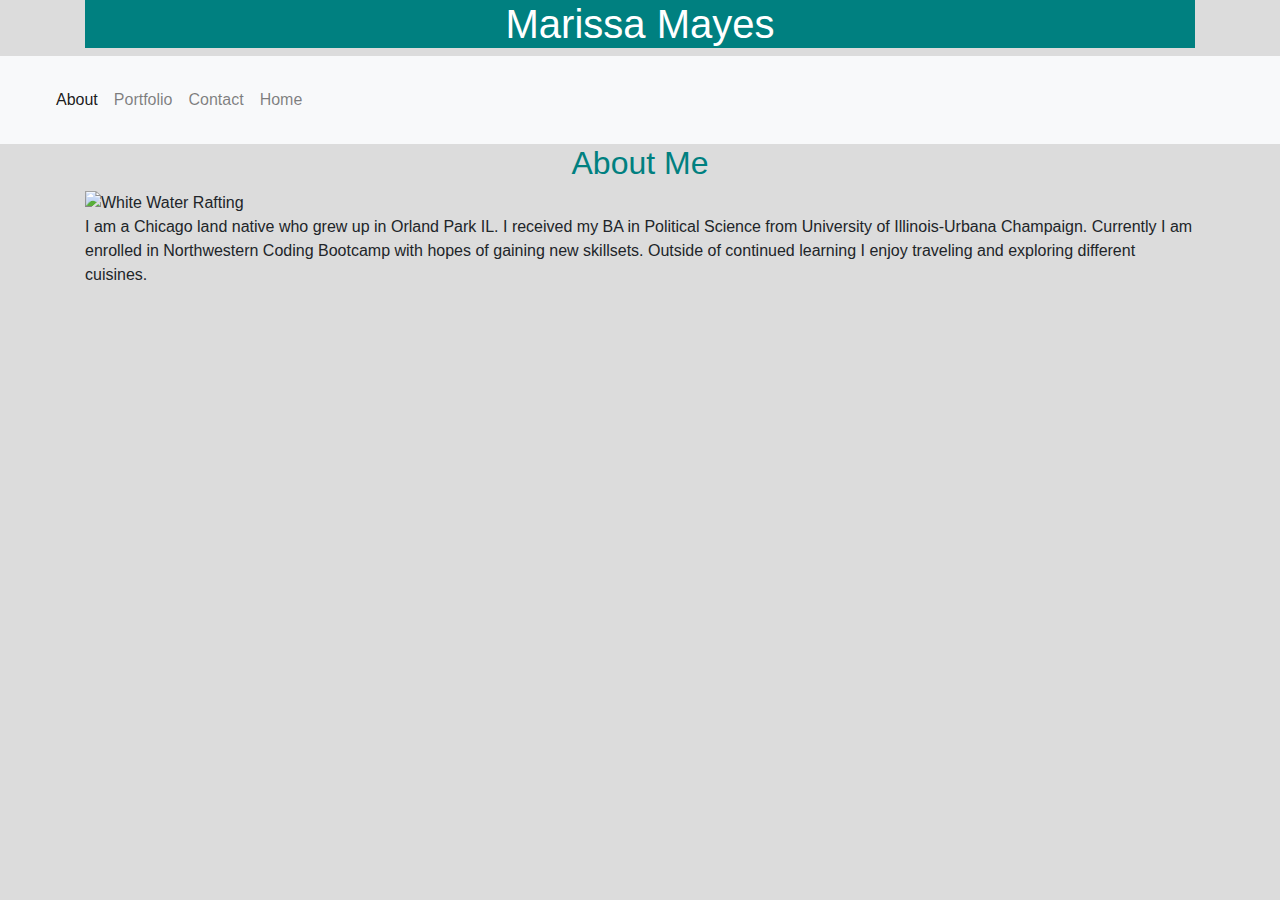
==== about_me.html @ c450d469 "transfered from former git repo" ====
<!DOCTYPE html>
<html lang="en">
<head>
    <meta charset="UTF-8">
    <meta name="viewport" content="width=device-width, initial-scale=1.0">
    <link rel="stylesheet" href="https://stackpath.bootstrapcdn.com/bootstrap/4.5.0/css/bootstrap.min.css">
    <link rel="stylesheet" href="styles.css">
    <title>about_me</title>
</head>

<body>
    <section class="container">
    <h1>Marissa Mayes</h1>
    </section>
    <nav class="navbar navbar-expand-sm navbar-light bg-light">
        <section class="navbar navbar-static-top navbar-inverse">
      <nav class="navbar navbar-expand-sm navbar-light bg-light">
          <ul class="navbar-nav">
            <li class="nav-item active">
              <a class="nav-link" href="about_me.html">About <span class="sr-only">(current)</span></a>
            </li>
            <li class="nav-item">
              <a class="nav-link" href="portfolio.html">Portfolio</a>
            </li>
            <li class="nav-item">
              <a class="nav-link" href="contact.html">Contact</a>
            </li>
            <li class="nav-item">
              <a class="nav-link" href="index.html">Home</a>

            </li>
        </ul>
    </section>
    </nav>
<section class="container">
<h2>About Me</h2>
<img src="assets/images/costa_rica.jpg" width="600"class="img-fluid" alt="White Water Rafting">
    <p> I am a Chicago land native who grew up in Orland Park IL. I received my BA in Political Science from University of Illinois-Urbana Champaign. Currently I am enrolled in Northwestern Coding Bootcamp with hopes of gaining new skillsets. Outside of continued learning I enjoy traveling and exploring different cuisines.</p>   
    </section>
  
</body>
</html>
---- styles.css ----
body{
    background-color: gainsboro;
}
h1,h3{
    background-color: teal;
    font-family: Arial, Helvetica, sans-serif;
    color:white;
    text-align: center;

}
h2{
    color: teal;
    text-align: center;
}


h5{
    font-family: Arial, Helvetica, sans-serif;
    background-color: teal;
    color: white;
    text-align: center;
}

h4{
    text-align: center;
    font-family: Arial, Helvetica, sans-serif;
    background-color: teal;
    color: white;
    text-align: center;

}

.box-set{
    background-color: gainsboro;
    width: 50%;

}

.column{
    text-align: center;
    width: fit-content;
}
.card{
    margin-left: auto;
    margin-right: auto;
    width: 8em;
}

.box{
    background-color:black;
    height: 80px;
    position: relative;
    width: 80px;
    color: white;

}
.box-1{
    top: 20%;

}
.box-2{
    left: 30%;

}
.box-3{
    bottom: 20%;
    
    

}
.box-4{
    top: 50%;
    left: 30%
}
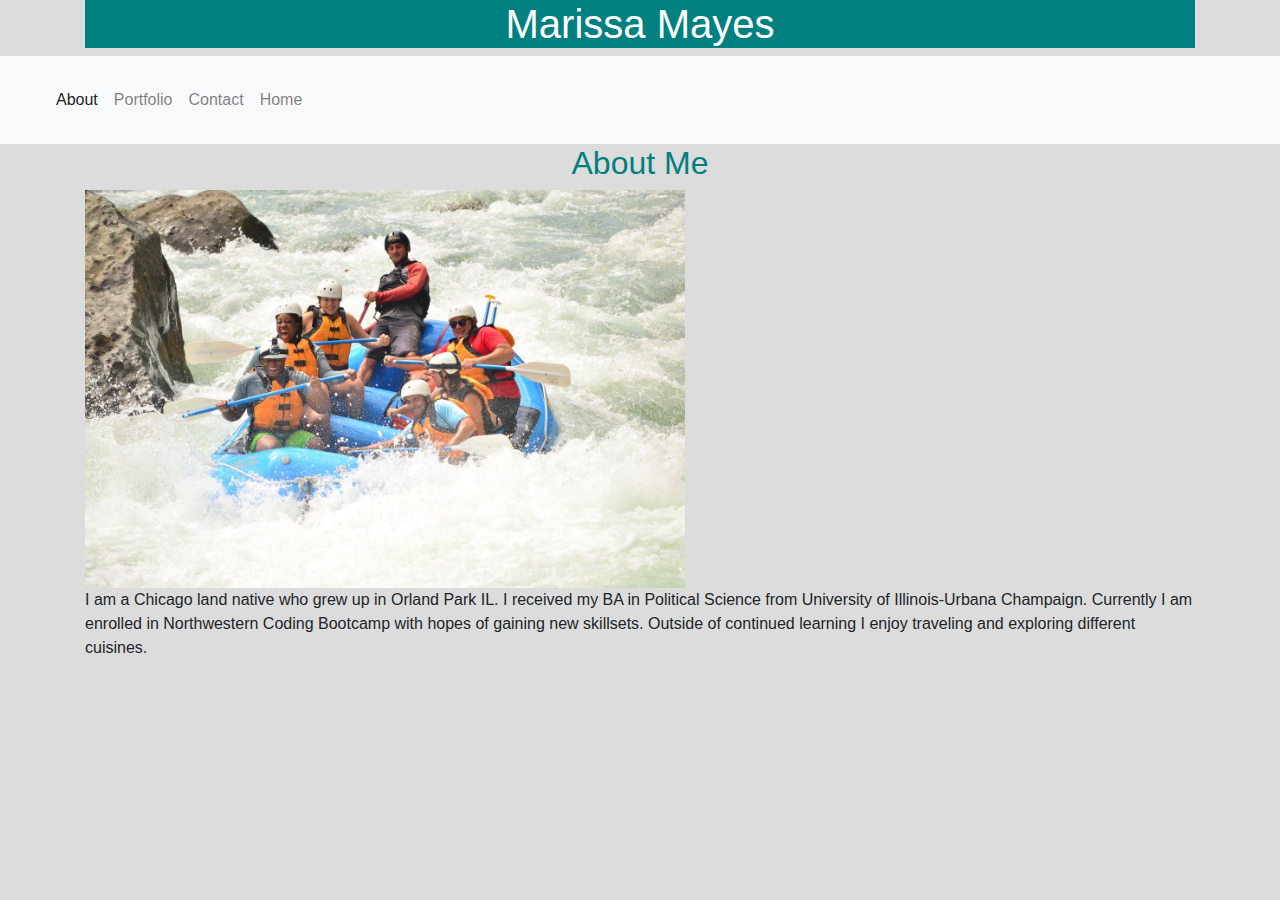
==== commit c0260cdf: "updated folder" ====
--- a/about_me.html
+++ b/about_me.html
@@ -34,7 +34,7 @@
     </nav>
 <section class="container">
 <h2>About Me</h2>
-<img src="assets/images/costa_rica.jpg" width="600"class="img-fluid" alt="White Water Rafting">
+<img src="images/costa_rica.jpg" width="600"class="img-fluid" alt="White Water Rafting">
     <p> I am a Chicago land native who grew up in Orland Park IL. I received my BA in Political Science from University of Illinois-Urbana Champaign. Currently I am enrolled in Northwestern Coding Bootcamp with hopes of gaining new skillsets. Outside of continued learning I enjoy traveling and exploring different cuisines.</p>   
     </section>
   
